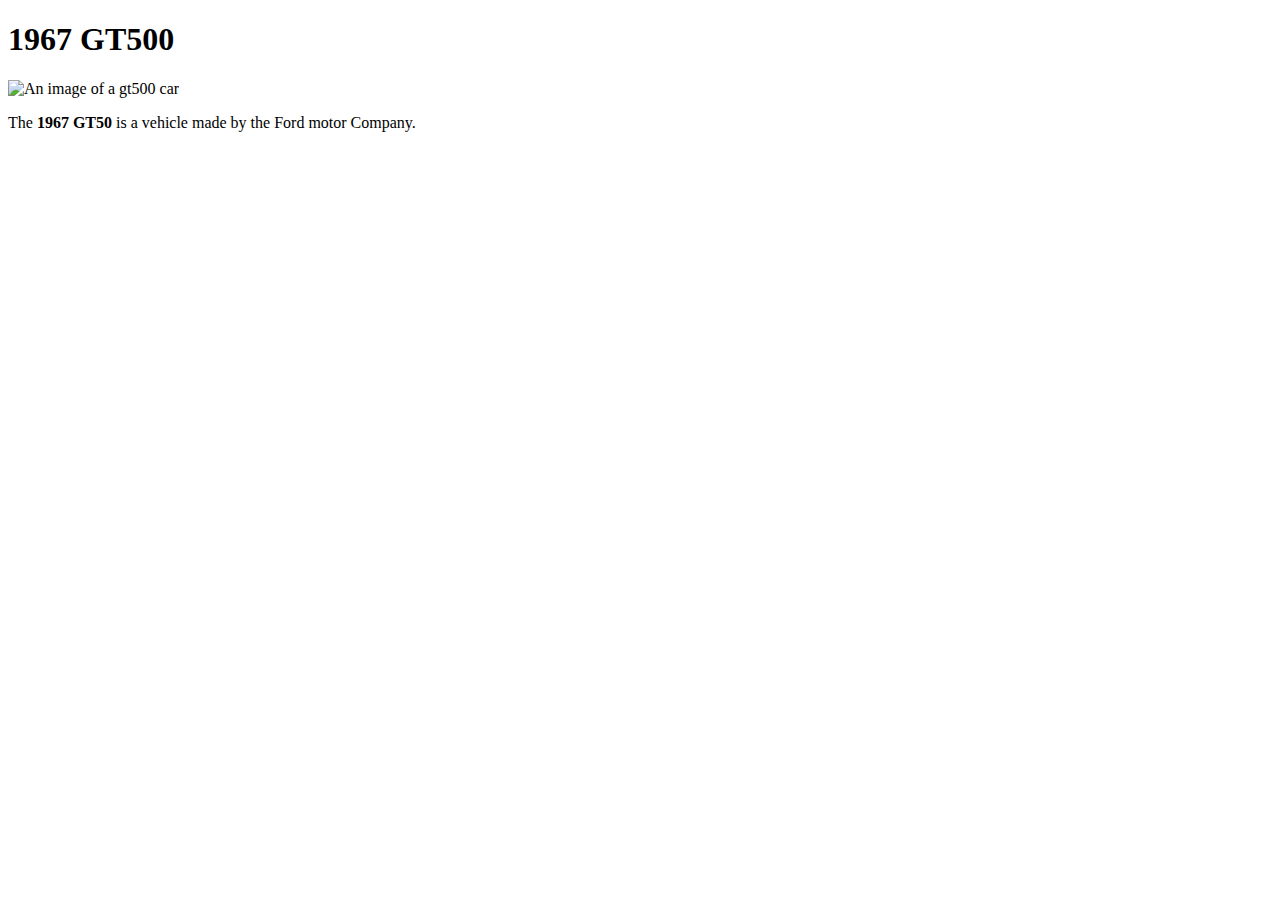
==== index.html @ adf88e8e "Created html webpage" ====
<!DOCTYPE html>
<html lang="en">
<head>
    <meta charset="UTF-8">
    <meta name="viewport" content="width=device-width, initial-scale=1.0">
    <title>My Favorite Car</title>
</head>
<body>
    <h1>1967 GT500</h1>
    <img style="width: 200px; height: 200px" src="https://s7d9.scene7.com/is/image/wheelpros/american%20racing-vn427-18x8-18x9.5-polished-1967%20ford%20gt500v2%209?$2200x1500$&aemtype=gdp" alt="An image of a gt500 car">
    <p>The <strong>1967 GT50</strong> is a vehicle made by the Ford motor Company.</p>
    
</body>
</html>
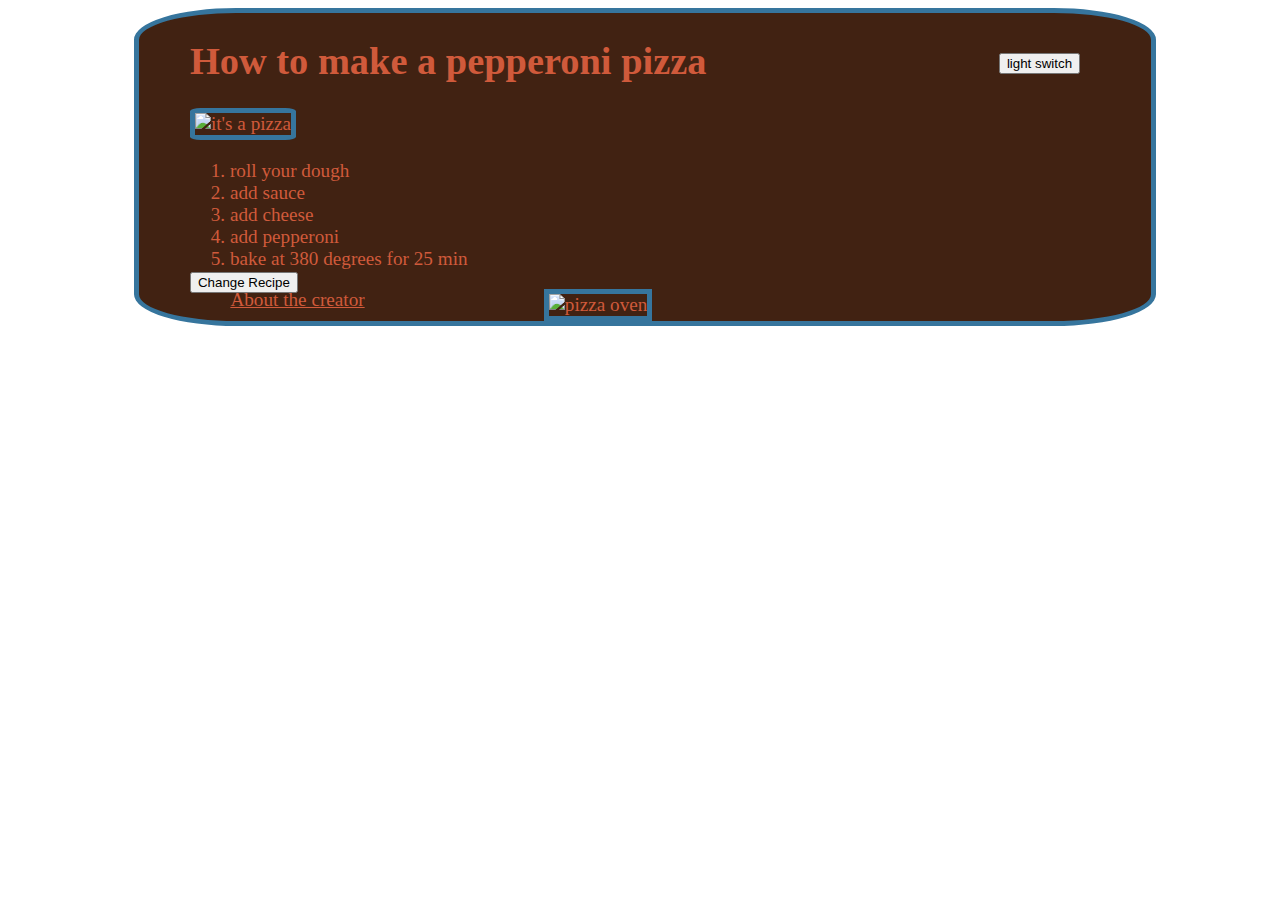
==== commit 4e5e7ed1: "Refactor script.js, allow for creation of new pizza recipe instances" ====
--- a/index.html
+++ b/index.html
@@ -1,14 +1,40 @@
 <!DOCTYPE html>
 <html lang="en">
-<head>
-    <meta charset="UTF-8">
-    <meta name="viewport" content="width=device-width, initial-scale=1.0">
-    <title>My Favorite Car</title>
-</head>
-<body>
-    <h1>1967 GT500</h1>
-    <img style="width: 200px; height: 200px" src="https://s7d9.scene7.com/is/image/wheelpros/american%20racing-vn427-18x8-18x9.5-polished-1967%20ford%20gt500v2%209?$2200x1500$&aemtype=gdp" alt="An image of a gt500 car">
-    <p>The <strong>1967 GT50</strong> is a vehicle made by the Ford motor Company.</p>
-    
-</body>
-</html>+    <head>
+        <meta charset="UTF-8">
+        <meta name="viewport" content="width=device-width, initial-scale=1.0">
+        <link rel="stylesheet"  href="styles.css"></link>
+        <title>Pizza Recipe</title>
+        <style>
+            body {
+                background-image: url("https://www.thetreecenter.com/c/uploads/2015/10/Leaves_1-copy-jpg.webp");
+            }
+
+            body.dark-mode {
+                background-image: url("https://www.travelcaffeine.com/wp-content/uploads/2018/05/eikando-fall-illumination-foliage-night-kyoto-japan-669.jpg");
+            }
+        </style>
+    </head>
+    <body class="dark-mode">
+        <div class="body-wrapper">
+            <div class="content">
+                <div id="instructions">
+                    <button onclick="toggleDarkMode()" id="light-switch">light switch</button>
+                    <h1 id="heading">How to make a pepperoni pizza</h1>
+                    <img id="pizza" src="https://encrypted-tbn0.gstatic.com/images?q=tbn:ANd9GcSSXRjvkpBmof5TwLTEOukJ0PlX5S3cOKdfoA&s" alt="it's a pizza">
+                    <ol>
+                        <li class="list">roll your dough</li>
+                        <li class="list">add sauce</li>
+                        <li class="list" id="add-cheese">add cheese</li>
+                        <li class="list" id="optional">add pepperoni</li>
+                        <li class="list" id="last-step">bake at 380 degrees for 25 min</li>
+                    </ol>
+                    <button onclick="changeRecipe()" id="change-recipe"> Change Recipe</button>
+                    <img id="pizza-oven" src="https://www.fornobravo.com/wp-content/uploads/2016/03/nu-napolino70-customer-red-and-black-tile_fire_close-up_2021-Photo-Contest-ig_fb-450x436.jpeg" alt="pizza oven">
+                    <a href="about-me.html">About the creator</a>
+                </div>
+            </div>
+            <script src="script.js"></script>
+        </div>
+    </body>
+</html>
--- a/styles.css
+++ b/styles.css
@@ -0,0 +1,136 @@
+body {
+    background-image: url("https://www.thetreecenter.com/c/uploads/2015/10/Leaves_1-copy-jpg.webp");
+    background-size: cover;
+}
+.dark-mode body {
+    background-image: url("https://www.travelcaffeine.com/wp-content/uploads/2018/05/eikando-fall-illumination-foliage-night-kyoto-japan-669.jpg");
+    background-size: cover;
+}
+
+h1{
+    display:block;
+}
+.content{
+    position:relative;
+    background-color: #dbcf70;
+    color: #1f2925;
+    border-color: #B16636;
+    border-style: solid;
+    border-width: thick;
+    border-radius: 10%;
+    width: 80%;
+    height: 100%;
+    left:10%;
+    top:10%;
+}
+.dark-mode .content{
+    position:relative;
+    background-color: #412212;
+    border-color:#36759d;
+    color: #d05a3b;
+    border-style: solid;
+    border-width: thick;
+    border-radius: 10%;
+    width: 80%;
+    height: 100%;
+    left:10%;
+    top:10%;
+}
+#instructions{
+    position: relative;
+    top:10%;
+    left:5%;
+    font-size: larger;
+}
+#pizza {
+    height: 20%;
+    width: 20%;
+    border-radius: 10%;
+    border-color: #B7A99F;
+    border-style: solid;
+    border-width: thick;
+}
+.spin{
+    transform: rotate(360deg);
+    transition: transform 2s linear;
+}
+.spin-back{
+    transform: rotate(0deg);
+    transition: transform 2s linear;
+}
+.dark-mode #pizza{
+    height: 20%;
+    width: 20%;
+    border-radius: 10%;
+    border-color: #36759d;
+    border-style: solid;
+    border-width: thick;
+}
+#pizza-oven {
+    position: relative;
+    left: 35%;
+    height: 30%;
+    width: 30%;
+    border-color: #B7A99F;
+    border-style: solid;
+    border-width: thick;
+}
+.dark-mode #pizza-oven {
+    position: relative;
+    left: 35%;
+    height: 30%;
+    width: 30%;
+    border-color: #36759d;
+    border-style: solid;
+    border-width: thick;
+}
+.list{
+    font-family:'Times New Roman', Times, serif ;
+}
+a {
+    position: absolute;
+    color: #1f2925;
+    left: 4%;
+}
+
+.dark-mode a {
+    position: absolute;
+    color: #d05a3b;
+    left: 4%;
+}
+
+#real-chill{
+    width:20%;
+    height: auto;
+    width: 20%;
+    border-radius: 10%;
+    border-color: #B7A99F;
+    border-style: solid;
+    border-width: thick;
+}
+#info {
+    position: relative;
+    top:10%;
+    left:5%;
+    font-size: larger;
+}
+#bio{
+    font-family:'Times New Roman', Times, serif ;
+}
+#change-recipe{
+    position: absolute;
+    bottom: 10%;
+}
+#light-switch{
+    position: absolute;
+    top: 5%;
+    left: 80%;
+}
+iframe{
+    position:relative;
+    width: 90%;
+    height: 100%;
+    top: 10%;
+    left: 5%;
+    bottom: 5%;
+}
